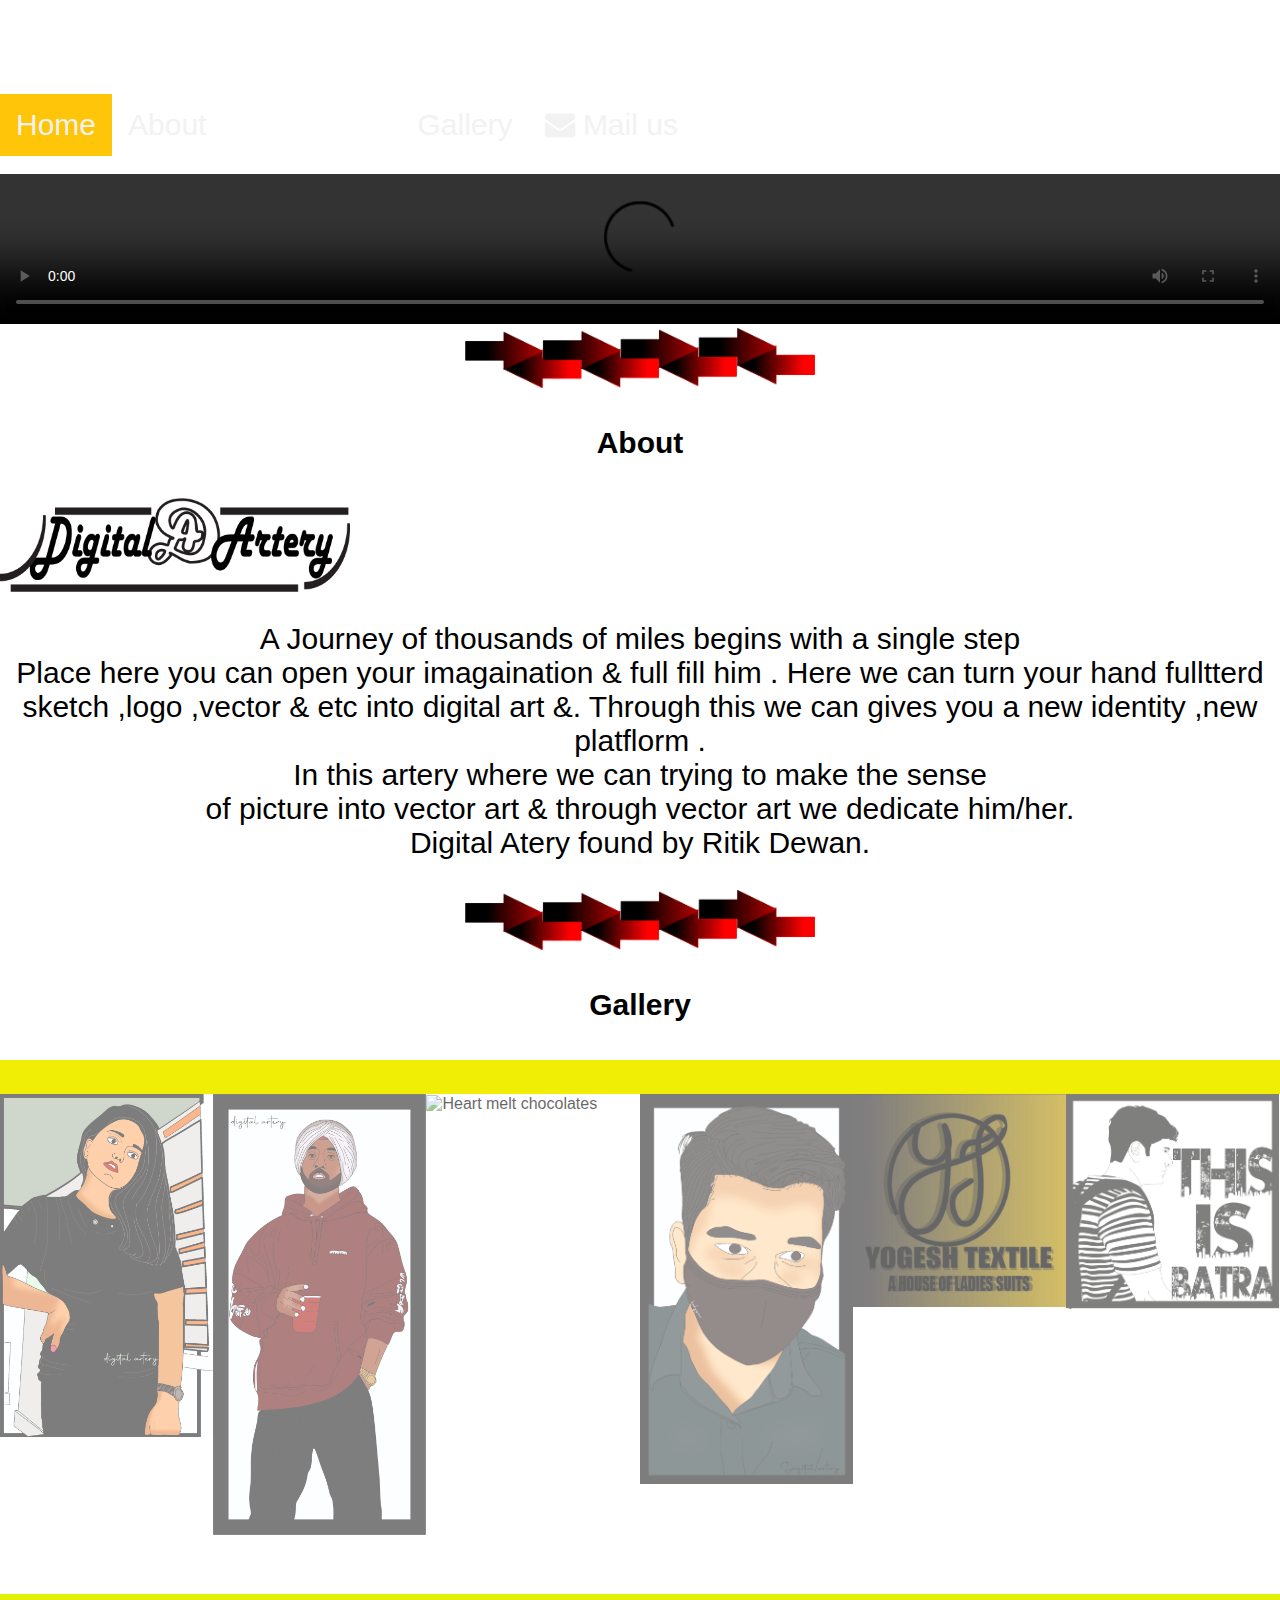
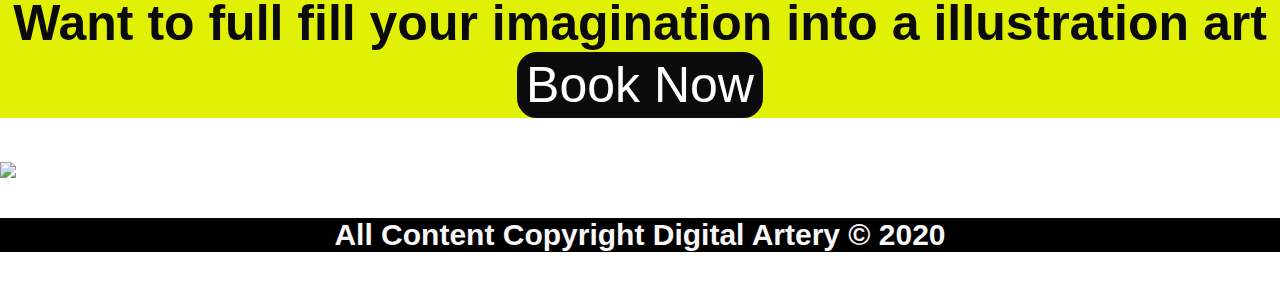
==== index.html @ 8911a897 "Add files via upload" ====
<!DOCTYPE html>
<html lang="en">
<head>
    <meta charset="UTF-8">
    <meta name="viewport" content="width=device-width, initial-scale=1.0"> 
    <title>Digital artery</title>
    <link rel="icon" href="digital_artery.png">
    <link rel="stylesheet" href="index.css">
    <link rel="stylesheet" href="https://cdnjs.cloudflare.com/ajax/libs/font-awesome/4.7.0/css/font-awesome.min.css">
</head>
<script src="index.js"></script>
<body>
  <!-- GetButton.io widget -->
<script type="text/javascript">
  (function () {
      var options = {
          call: "+919015047963", // Call phone number
          call_to_action: "call us", // Call to action
          position: "left", // Position may be 'right' or 'left'
      };
      var proto = document.location.protocol, host = "getbutton.io", url = proto + "//static." + host;
      var s = document.createElement('script'); s.type = 'text/javascript'; s.async = true; s.src = url + '/widget-send-button/js/init.js';
      s.onload = function () { WhWidgetSendButton.init(host, proto, options); };
      var x = document.getElementsByTagName('script')[0]; x.parentNode.insertBefore(s, x);
  })();
</script>
<!-- /GetButton.io widget -->
<br>
<!-- GetButton.io widget -->
<script type="text/javascript">
  (function () {
      var options = {
          whatsapp: "+919015047963", // WhatsApp number
          call_to_action: "Message us", // Call to action
          position: "right", // Position may be 'right' or 'left'
      };
      var proto = document.location.protocol, host = "getbutton.io", url = proto + "//static." + host;
      var s = document.createElement('script'); s.type = 'text/javascript'; s.async = true; s.src = url + '/widget-send-button/js/init.js';
      s.onload = function () { WhWidgetSendButton.init(host, proto, options); };
      var x = document.getElementsByTagName('script')[0]; x.parentNode.insertBefore(s, x);
  })();
</script>
<!-- /GetButton.io widget -->
   <div class="w3-container" style="background-image: url('https://www.pixelstalk.net/wp-content/uploads/2016/10/Desktop-HD-Black-Leather-Pictures.jpg');">
    <img src="digital.png" class="responsive " width="200px" height="200px" >
   </div>
   <div class="topnav" id="myTopnav">
    <a href="index.html" class="active">Home</a>
    <a href="#about">About</a>
    <div class="dropdown">
      <button class="dropbtn">Category 
        <i class="fa fa-caret-down"></i>
      </button>
      <div class="dropdown-content">
        <a href="vector art.html">Vector Art</a>
        <a href="game.html">Gaming Vector</a>
        <a href="logo.html">Logo & Banner Design</a>
      </div>
    </div> 
    <a href="#Gallery">Gallery</a>
    <a href="javascript:void(0);" style="font-size:15px;" class="icon" onclick="myFunction()">&#9776;</a>
    <a href="mailto:artistvector162@gmail.com"><i class="fa fa-envelope"></i>&nbsp;Mail us</a>
  </div>
  <br>
  <video controls autoplay>
    <source src="video.mp4" type="video/mp4">
  </video>
<br>
<center>
    <img src="arrow.png" class="resposnive2" width="350px" >
</center>
    <br>
    <h1 id="about">About</h1>
    <br>
    <img src="offical logo.png" class="resposnive3" width="350px" >
    <p>A Journey of thousands of miles begins with a single step
        <br> Place here you can open your imagaination & full fill him .
        Here we can turn your hand fulltterd sketch ,logo ,vector & etc into digital art &.
        Through this we can gives you a new identity ,new platflorm .
        <br>
      In this artery where we can trying to make the sense
        <br> of picture into vector art & through
        vector art
        we dedicate him/her.
        <br> Digital Atery found by Ritik Dewan.</p>
        <center>
            <img src="arrow.png" class="resposnive2" width="350px" >
        </center>
        <br>
    <h1 id="Gallery">Gallery</h1>
    <br>
    
<div class="container">
    <div class="mySlides">
      <div class="numbertext">1 / 6</div>
      <img src="client 1.3.jpg" style="width:100%">
    </div>
  
    <div class="mySlides">
      <div class="numbertext">2 / 6</div>
      <img src="diljit paaji.jpg" style="width:100%">
    </div>
  
    <div class="mySlides">
      <div class="numbertext">3 / 6</div>
      <img src="main logo chocolates.jpg" style="width:100%">
    </div>
      
    <div class="mySlides">
      <div class="numbertext">4 / 6</div>
      <img src="dewan.jpg" style="width:100%">
    </div>
  
    <div class="mySlides">
      <div class="numbertext">5 / 6</div>
      <img src="yogesh textile.jpeg" style="width:100%">
    </div>
      
    <div class="mySlides">
      <div class="numbertext">6 / 6</div>
      <img src="NITINS GIFT.png" style="width:100%">
    </div>
      
    <a class="prev" onclick="plusSlides(-1)">❮</a>
    <a class="next" onclick="plusSlides(1)">❯</a>
  
    <div class="caption-container">
      <p id="caption"></p>
    </div>
  
    <div class="row">
      <div class="column">
        <img class="demo cursor" src="client 1.3.jpg" style="width:100%" onclick="currentSlide(1)" alt="Ujjwal Giri">
      </div>
      <div class="column">
        <img class="demo cursor" src="diljit paaji.jpg" style="width:100%" onclick="currentSlide(2)" alt="Diljit Dosanjh">
      </div>
      <div class="column">
        <img class="demo cursor" src="main logo chocolates.jpg" style="width:100%" onclick="currentSlide(3)" alt="Heart melt chocolates">
      </div>
      <div class="column">
        <img class="demo cursor" src="dewan.jpg" style="width:100%" onclick="currentSlide(4)" alt="ਰੀਤਿਕ ਦੀਵਾਨ">
      </div>
      <div class="column">
        <img class="demo cursor" src="yogesh textile.jpeg" style="width:100%" onclick="currentSlide(5)" alt="Lakshay Jonwal">
      </div>    
      <div class="column">
        <img class="demo cursor" src="NITINS GIFT.png" style="width:100%" onclick="currentSlide(6)" alt="This is Batra">
      </div>
    </div>
    <br>
  <div class="w3-container" style="background-color: rgb(225, 241, 6);">
       <h2>
           Want to full fill your   imagination  into a illustration art 
            <a href="mailto:artistvector162@gmail.com"> <input type="submit" value="Book Now"></a> 
</div>
  <a href="https://www.instagram.com/digital_artery/" class="buzz-out-on-hover">
    <img  class="responsive2"src="website banner (digital artery).jpg" height="390px"></a>
<div class="w3-container"  style="background-color: black;">
    <h4>All Content Copyright Digital Artery © 2020</h4>
</div>
</body>
</html>
---- index.css ----
.responsive {
    width: 50;
    height: auto;
}
video{
  width: 100%;
  height: auto;
}
 input{
    float:center;
    border-radius: 20px;
    font-size: 50px;
    font-family:Arial, Helvetica, sans-serif;
    background-color: rgb(12, 11, 11);
    border: 3px solid rgb(14, 13, 13);
    color: white;
    border-end-end-radius: 20px;
}
input:hover{
    background-color: rgb(255, 72, 0);
    color: white;
    border: 3px solid rgb(251, 255, 0);
 }
.responsive1 {
    width: 100%;
    height: auto;
}
.responsive2 {
    width: 100%;
    height: auto;
}
.responsive3 {
    width: 100%;
    height: auto;
}

body {margin:0;font-family:Arial}

.topnav {
  overflow: hidden;
  background-image: url('https://www.pixelstalk.net/wp-content/uploads/2016/10/Desktop-HD-Black-Leather-Pictures.jpg');
}

.topnav a {
  float: left;
  display: block;
  color: #f2f2f2;
  text-align: center;
  padding: 14px 16px;
  text-decoration: none;
  font-size: 30px;
  font-family: 'Gill Sans', 'Gill Sans MT', Calibri, 'Trebuchet MS', sans-serif;
}
.topnav .icon {
  display: none;
}

.dropdown {
  float: left;
  overflow: hidden;
}

.dropdown .dropbtn {
  font-size: 30px;    
  border: none;
  outline: none;
  color: white;
  padding: 14px 16px;
  background-color: inherit;
  margin: 0;
  font-family: 'Gill Sans', 'Gill Sans MT', Calibri, 'Trebuchet MS', sans-serif;
}

.dropdown-content {
  display: none;
  position: absolute;
  background-color: #f9f9f9;
  min-width: 160px;
  box-shadow: 0px 8px 16px 0px rgba(0,0,0,0.2);
  z-index: 1;
}
.active{
    background-color:rgb(255,197,8) ;
    color: white;
}
.dropdown-content a {
  float: none;
  color: black;
  padding: 12px 16px;
  text-decoration: none;
  display: block;
  text-align: left;
}

.topnav a:hover, .dropdown:hover .dropbtn {
  background-color: rgb(255, 197, 8);
  color: white;
}

.dropdown-content a:hover {
  background-color: #ddd;
  color: black;
}

.dropdown:hover .dropdown-content {
  display: block;
}

@media screen and (max-width: 600px) {
  .topnav a:not(:first-child), .dropdown .dropbtn {
    display: none;
  }
  .topnav a.icon {
    float: right;
    display: block;
  }
}

@media screen and (max-width: 600px) {
  .topnav.responsive {position: relative;}
  .topnav.responsive .icon {
    position: absolute;
    right: 0;
    top: 0;
  }
  .topnav.responsive a {
    float: none;
    display: block;
    text-align: left;
  }
  .topnav.responsive .dropdown {float: none;}
  .topnav.responsive .dropdown-content {position: relative;}
  .topnav.responsive .dropdown .dropbtn {
    display: block;
    width: 50%;
    text-align: left;
  }
}
h1{
    color: black;
    text-align: center;
    font-size: 30px;
    font-family: 'Gill Sans', 'Gill Sans MT', Calibri, 'Trebuchet MS', sans-serif;
}
h2{
    color: rgb(10, 10, 10);
    text-align: center;
    font-size: 50px;
    font-family: 'Gill Sans', 'Gill Sans MT', Calibri, 'Trebuchet MS', sans-serif;
}
h3{
    color: rgb(10, 10, 10);
    text-align: right;
    font-size: 20px;
    font-family: 'Gill Sans', 'Gill Sans MT', Calibri, 'Trebuchet MS', sans-serif;
}
h4{
    color: rgb(248, 246, 246);
    text-align: center;
    font-size: 30px;
    font-family: 'Gill Sans', 'Gill Sans MT', Calibri, 'Trebuchet MS', sans-serif;
}
h5{
  color: black;
  font-size: 50px;
  text-align: center;
}

p{
    color: black;
    text-align: center;
    font-size: 30px;
    font-family: 'Gill Sans', 'Gill Sans MT', Calibri, 'Trebuchet MS', sans-serif;
}


body {
    font-family: Arial;
    margin: 0;
  }
  
  * {
    box-sizing: border-box;
  }
  
  img {
    vertical-align: middle;
  }
  
  /* Position the image container (needed to position the left and right arrows) */
  .container {
    position: relative;
  }
  
  /* Hide the images by default */
  .mySlides {
    display: none;
  }
  
  /* Add a pointer when hovering over the thumbnail images */
  .cursor {
    cursor: pointer;
  }
  
  /* Next & previous buttons */
  .prev,
  .next {
    cursor: pointer;
    position: absolute;
    top: 40%;
    width: auto;
    padding: 16px;
    margin-top: -50px;
    color: white;
    font-weight: bold;
    font-size: 20px;
    border-radius: 0 3px 3px 0;
    user-select: none;
    -webkit-user-select: none;
  }
  
  /* Position the "next button" to the right */
  .next {
    right: 0;
    border-radius: 3px 0 0 3px;
  }
  
  /* On hover, add a black background color with a little bit see-through */
  .prev:hover,
  .next:hover {
    background-color: rgba(0, 0, 0, 0.8);
  }
  
  /* Number text (1/3 etc) */
  .numbertext {
    color: #f2f2f2;
    font-size: 12px;
    padding: 8px 12px;
    position: absolute;
    top: 0;
  }
  
  /* Container for image text */
  .caption-container {
    text-align: center;
    background-color: rgb(241, 238, 6);
    padding: 2px 16px;
    color: rgb(247, 242, 242);
  }
  
  .row:after {
    content: "";
    display: table;
    clear: both;
  }
  
  /* Six columns side by side */
  .column {
    float: left;
    width: 16.66%;
  }
  
  /* Add a transparency effect for thumnbail images */
  .demo {
    opacity: 0.6;
  }
  
  .active,
  .demo:hover {
    opacity: 1;
  }
  #grad1 {
    height: 200px;
    background-color: red; /* For browsers that do not support gradients */
    background-image: linear-gradient(red, yellow);
  }
  /*====================*/
/* BUZZ OUT
/*====================*/

@-webkit-keyframes buzz-out-on-hover {
  10% {
    -webkit-transform: translateX(3px) rotate(2deg);
    transform: translateX(3px) rotate(2deg);
  }
  20% {
    -webkit-transform: translateX(-3px) rotate(-2deg);
    transform: translateX(-3px) rotate(-2deg);
  }
  30% {
    -webkit-transform: translateX(3px) rotate(2deg);
    transform: translateX(3px) rotate(2deg);
  }
  40% {
    -webkit-transform: translateX(-3px) rotate(-2deg);
    transform: translateX(-3px) rotate(-2deg);
  }
  50% {
    -webkit-transform: translateX(2px) rotate(1deg);
    transform: translateX(2px) rotate(1deg);
  }
  60% {
    -webkit-transform: translateX(-2px) rotate(-1deg);
    transform: translateX(-2px) rotate(-1deg);
  }
  70% {
    -webkit-transform: translateX(2px) rotate(1deg);
    transform: translateX(2px) rotate(1deg);
  }
  80% {
    -webkit-transform: translateX(-2px) rotate(-1deg);
    transform: translateX(-2px) rotate(-1deg);
  }
  90% {
    -webkit-transform: translateX(1px) rotate(0);
    transform: translateX(1px) rotate(0);
  }
  100% {
    -webkit-transform: translateX(-1px) rotate(0);
    transform: translateX(-1px) rotate(0);
  }
}
@keyframes buzz-out-on-hover {
  10% {
    -webkit-transform: translateX(3px) rotate(2deg);
    transform: translateX(3px) rotate(2deg);
  }
  20% {
    -webkit-transform: translateX(-3px) rotate(-2deg);
    transform: translateX(-3px) rotate(-2deg);
  }
  30% {
    -webkit-transform: translateX(3px) rotate(2deg);
    transform: translateX(3px) rotate(2deg);
  }
  40% {
    -webkit-transform: translateX(-3px) rotate(-2deg);
    transform: translateX(-3px) rotate(-2deg);
  }
  50% {
    -webkit-transform: translateX(2px) rotate(1deg);
    transform: translateX(2px) rotate(1deg);
  }
  60% {
    -webkit-transform: translateX(-2px) rotate(-1deg);
    transform: translateX(-2px) rotate(-1deg);
  }
  70% {
    -webkit-transform: translateX(2px) rotate(1deg);
    transform: translateX(2px) rotate(1deg);
  }
  80% {
    -webkit-transform: translateX(-2px) rotate(-1deg);
    transform: translateX(-2px) rotate(-1deg);
  }
  90% {
    -webkit-transform: translateX(1px) rotate(0);
    transform: translateX(1px) rotate(0);
  }
  100% {
    -webkit-transform: translateX(-1px) rotate(0);
    transform: translateX(-1px) rotate(0);
  }
}
.buzz-out-on-hover {
  display: inline-block;
  vertical-align: middle;
  -webkit-transform: perspective(1px) translateZ(0);
  transform: perspective(1px) translateZ(0);
  box-shadow: 0 0 1px rgba(0, 0, 0, 0);
}
.buzz-out-on-hover:hover, .buzz-out-on-hover:focus, .buzz-out-on-hover:active {
  -webkit-animation-name: buzz-out-on-hover;
  animation-name: buzz-out-on-hover;
  -webkit-animation-duration: 0.75s;
  animation-duration: 0.75s;
  -webkit-animation-timing-function: linear;
  animation-timing-function: linear;
  -webkit-animation-iteration-count: 1;
  animation-iteration-count: 1;
}
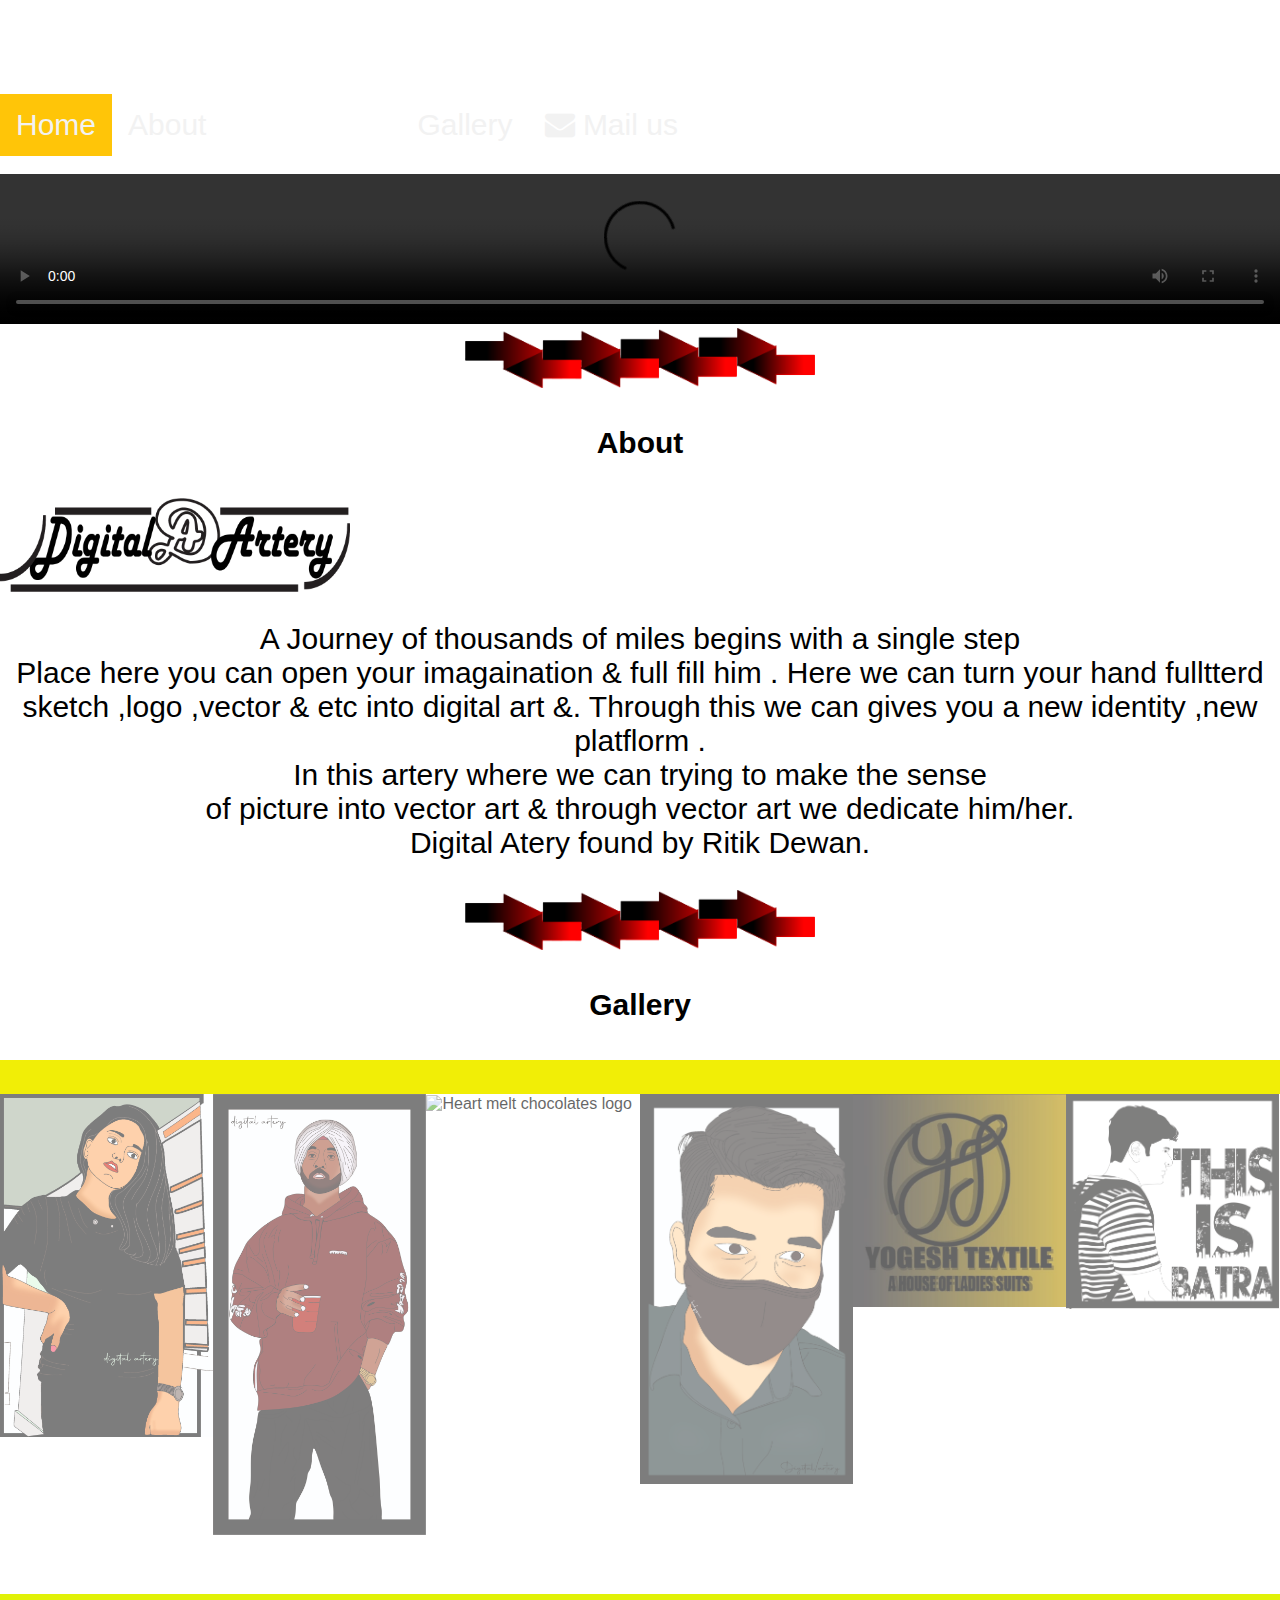
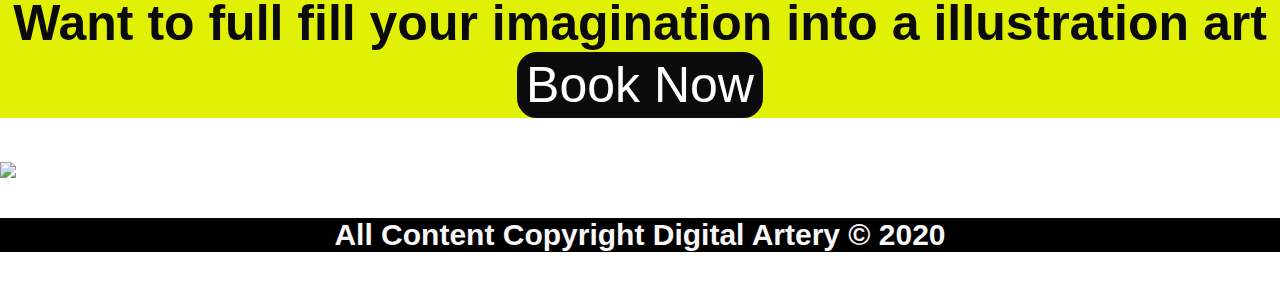
==== commit 5794cb1f: "Update index.html" ====
--- a/index.html
+++ b/index.html
@@ -136,13 +136,13 @@
         <img class="demo cursor" src="diljit paaji.jpg" style="width:100%" onclick="currentSlide(2)" alt="Diljit Dosanjh">
       </div>
       <div class="column">
-        <img class="demo cursor" src="main logo chocolates.jpg" style="width:100%" onclick="currentSlide(3)" alt="Heart melt chocolates">
+        <img class="demo cursor" src="main logo chocolates.jpg" style="width:100%" onclick="currentSlide(3)" alt="Heart melt chocolates logo">
       </div>
       <div class="column">
         <img class="demo cursor" src="dewan.jpg" style="width:100%" onclick="currentSlide(4)" alt="ਰੀਤਿਕ ਦੀਵਾਨ">
       </div>
       <div class="column">
-        <img class="demo cursor" src="yogesh textile.jpeg" style="width:100%" onclick="currentSlide(5)" alt="Lakshay Jonwal">
+        <img class="demo cursor" src="yogesh textile.jpeg" style="width:100%" onclick="currentSlide(5)" alt="Yogesh Textile logo">
       </div>    
       <div class="column">
         <img class="demo cursor" src="NITINS GIFT.png" style="width:100%" onclick="currentSlide(6)" alt="This is Batra">
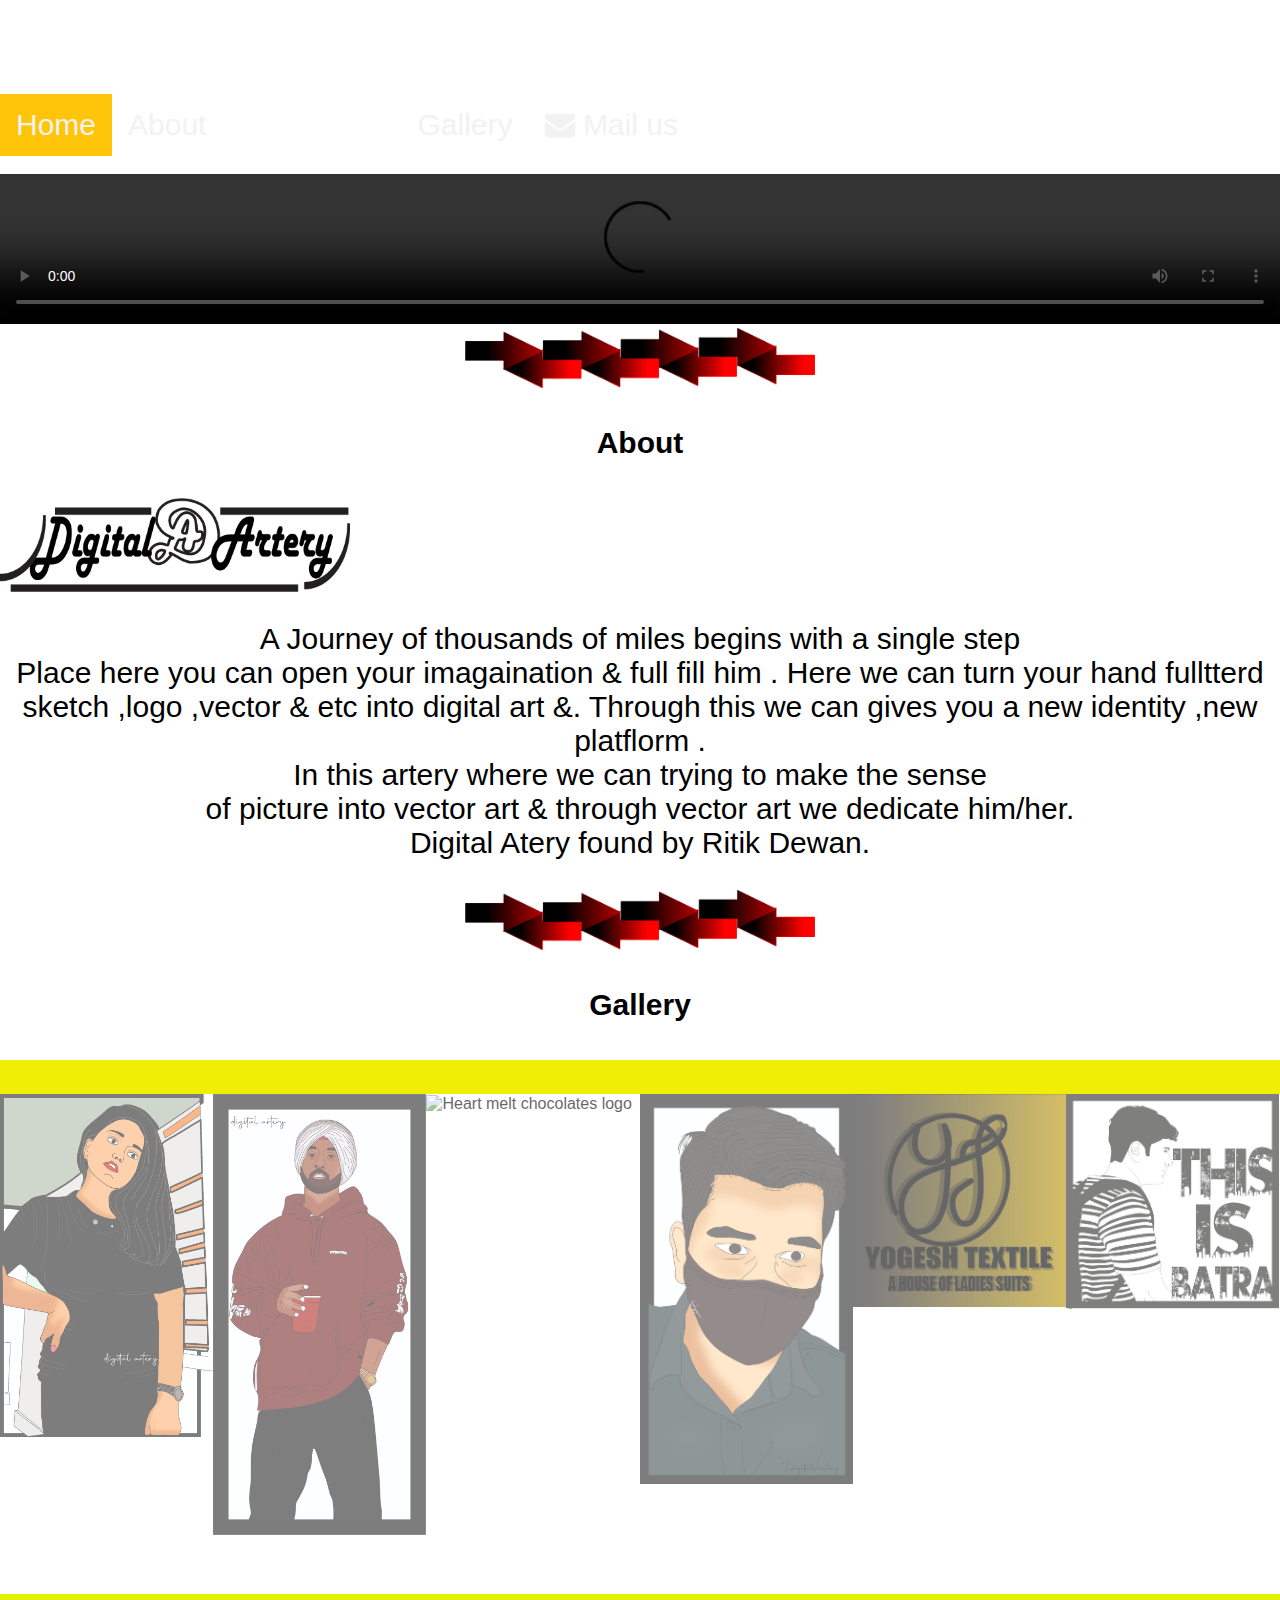
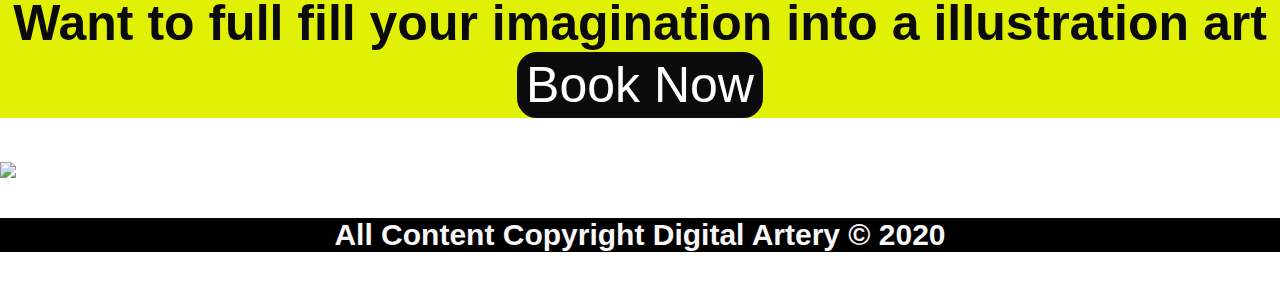
==== commit 12bc68b2: "Add files via upload" ====
--- a/index.html
+++ b/index.html
@@ -142,7 +142,7 @@
         <img class="demo cursor" src="dewan.jpg" style="width:100%" onclick="currentSlide(4)" alt="ਰੀਤਿਕ ਦੀਵਾਨ">
       </div>
       <div class="column">
-        <img class="demo cursor" src="yogesh textile.jpeg" style="width:100%" onclick="currentSlide(5)" alt="Yogesh Textile logo">
+        <img class="demo cursor" src="yogesh textile.jpeg" style="width:100%" onclick="currentSlide(5)" alt="yogesh textile logo ">
       </div>    
       <div class="column">
         <img class="demo cursor" src="NITINS GIFT.png" style="width:100%" onclick="currentSlide(6)" alt="This is Batra">
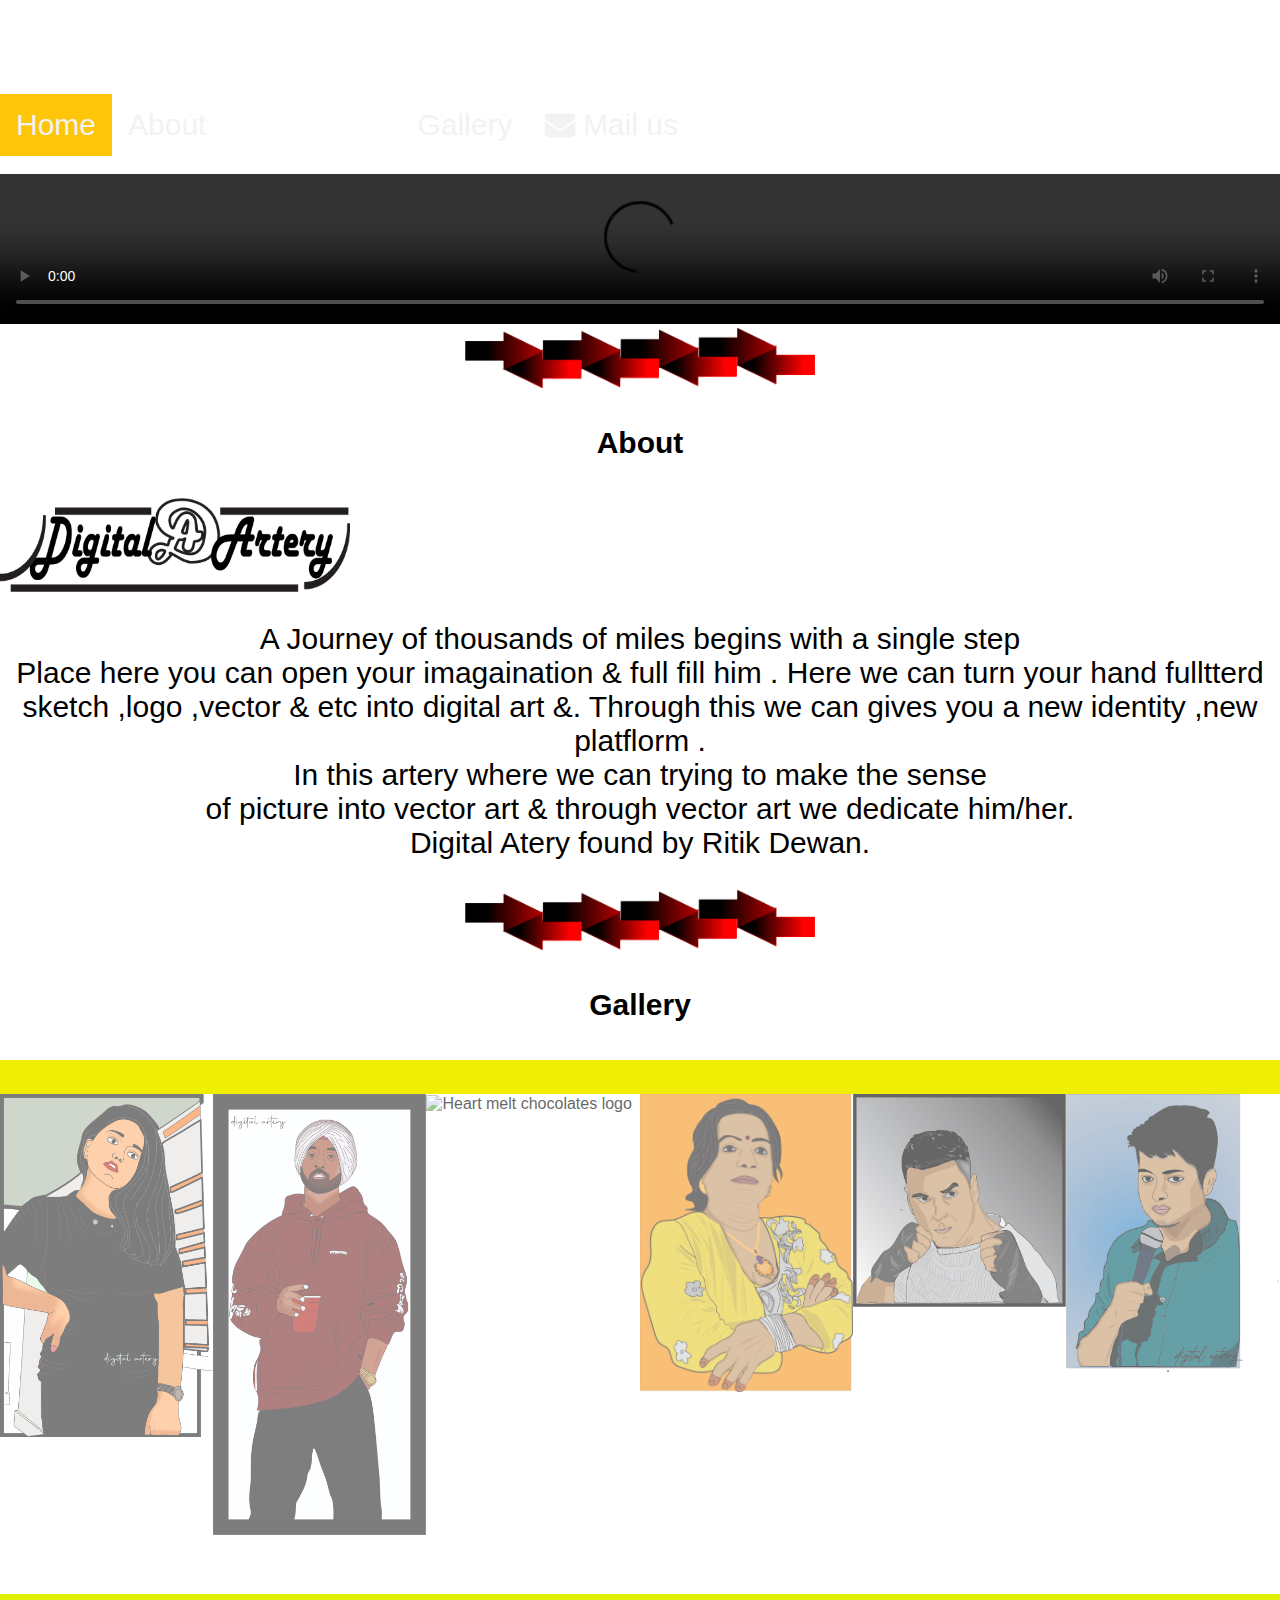
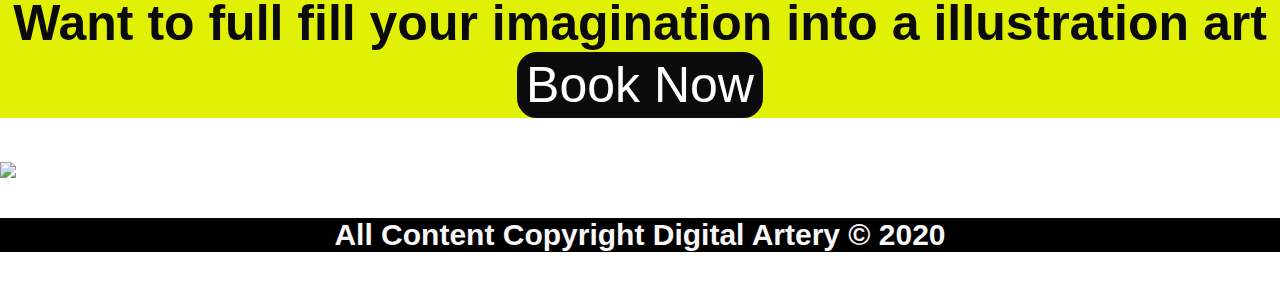
==== commit 174b70d5: "Add files via upload" ====
--- a/index.html
+++ b/index.html
@@ -108,17 +108,17 @@
       
     <div class="mySlides">
       <div class="numbertext">4 / 6</div>
-      <img src="dewan.jpg" style="width:100%">
+      <img src="mumma.jpeg" style="width:100%">
     </div>
   
     <div class="mySlides">
       <div class="numbertext">5 / 6</div>
-      <img src="yogesh textile.jpeg" style="width:100%">
+      <img src="akshay paaji-8.png" style="width:100%">
     </div>
       
     <div class="mySlides">
       <div class="numbertext">6 / 6</div>
-      <img src="NITINS GIFT.png" style="width:100%">
+      <img src="theskygupta-8.png" style="width:100%">
     </div>
       
     <a class="prev" onclick="plusSlides(-1)">❮</a>
@@ -139,13 +139,13 @@
         <img class="demo cursor" src="main logo chocolates.jpg" style="width:100%" onclick="currentSlide(3)" alt="Heart melt chocolates logo">
       </div>
       <div class="column">
-        <img class="demo cursor" src="dewan.jpg" style="width:100%" onclick="currentSlide(4)" alt="ਰੀਤਿਕ ਦੀਵਾਨ">
+        <img class="demo cursor" src="mumma.jpeg" style="width:100%" onclick="currentSlide(4)" alt="Mamta">
       </div>
       <div class="column">
-        <img class="demo cursor" src="yogesh textile.jpeg" style="width:100%" onclick="currentSlide(5)" alt="yogesh textile logo ">
+        <img class="demo cursor" src="akshay paaji-8.png" style="width:100%" onclick="currentSlide(5)" alt="Akshay Kumar ">
       </div>    
       <div class="column">
-        <img class="demo cursor" src="NITINS GIFT.png" style="width:100%" onclick="currentSlide(6)" alt="This is Batra">
+        <img class="demo cursor" src="theskygupta-8.png" style="width:100%" onclick="currentSlide(6)" alt="theskygupta">
       </div>
     </div>
     <br>
@@ -157,7 +157,7 @@
   <a href="https://www.instagram.com/digital_artery/" class="buzz-out-on-hover">
     <img  class="responsive2"src="website banner (digital artery).jpg" height="390px"></a>
 <div class="w3-container"  style="background-color: black;">
-    <h4>All Content Copyright Digital Artery © 2020</h4>
+  <h4>All Content Copyright Digital Artery © 2020</h4>
 </div>
 </body>
 </html>
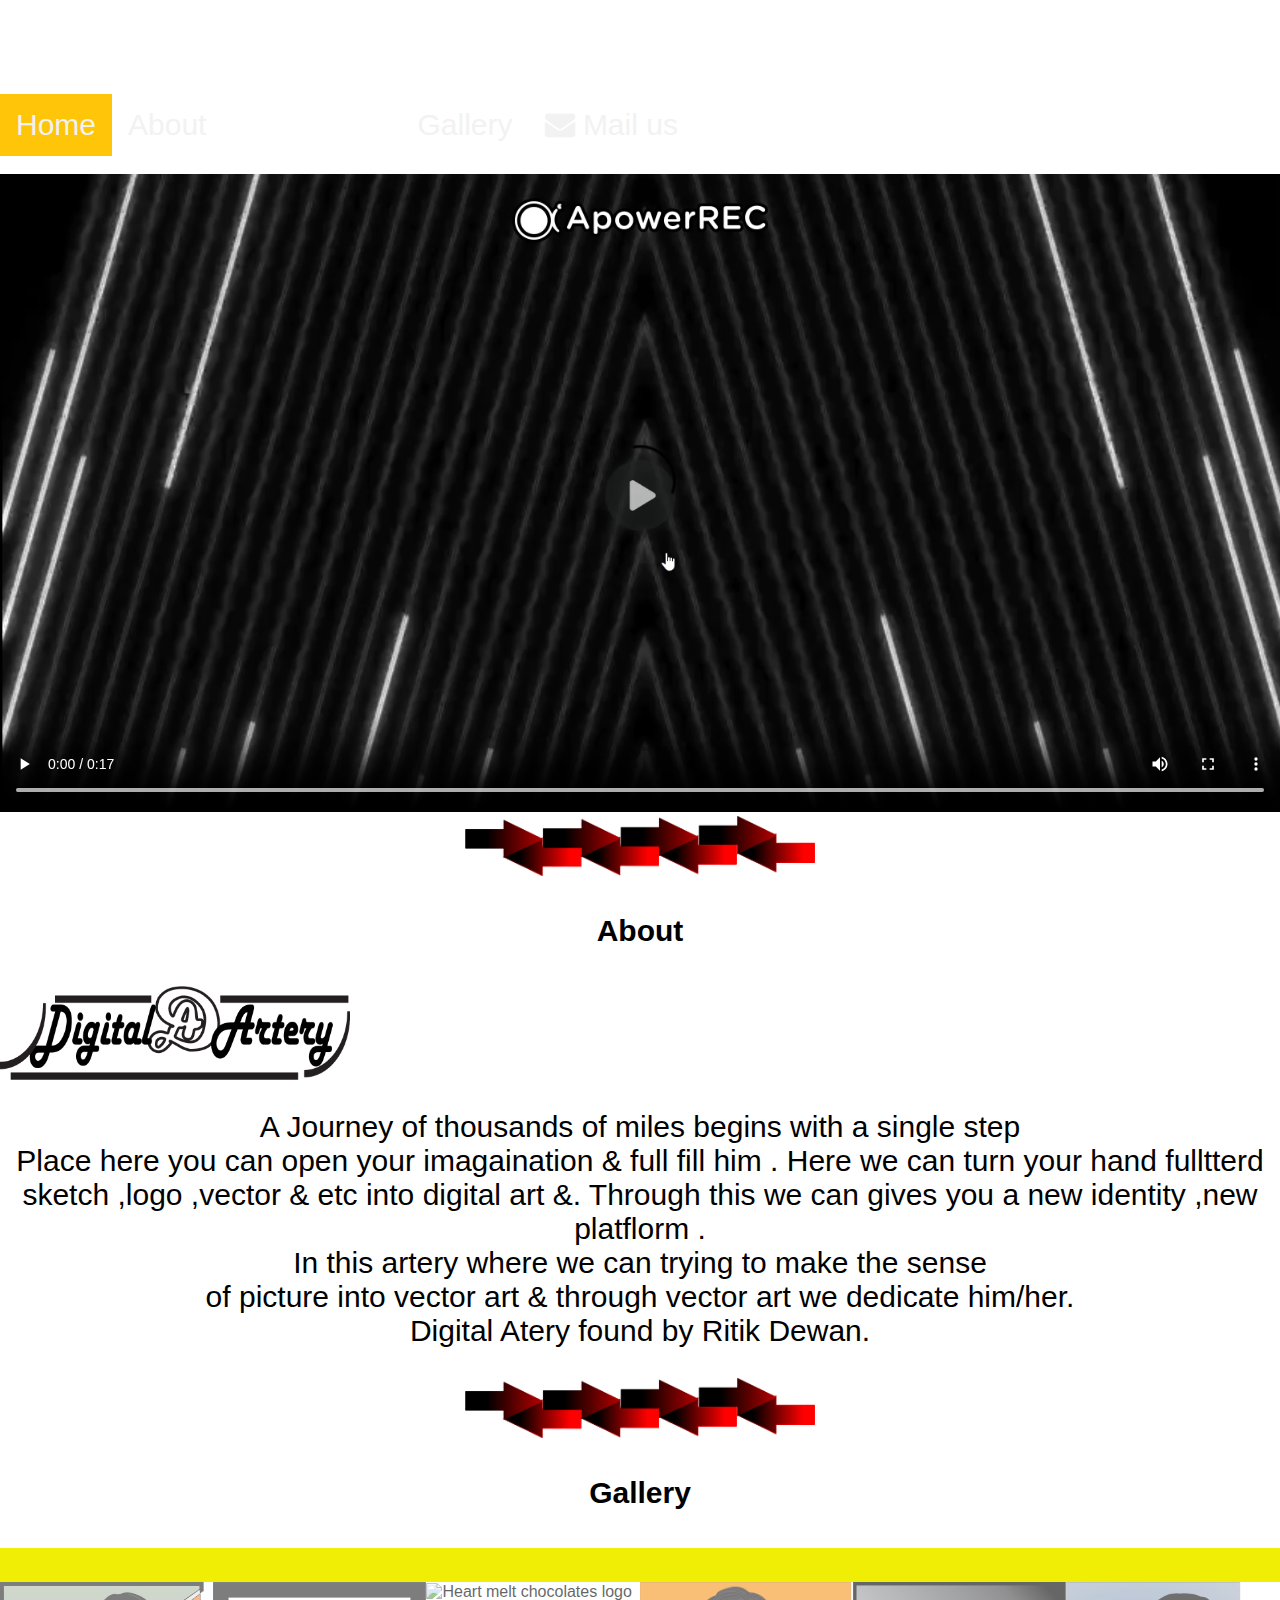
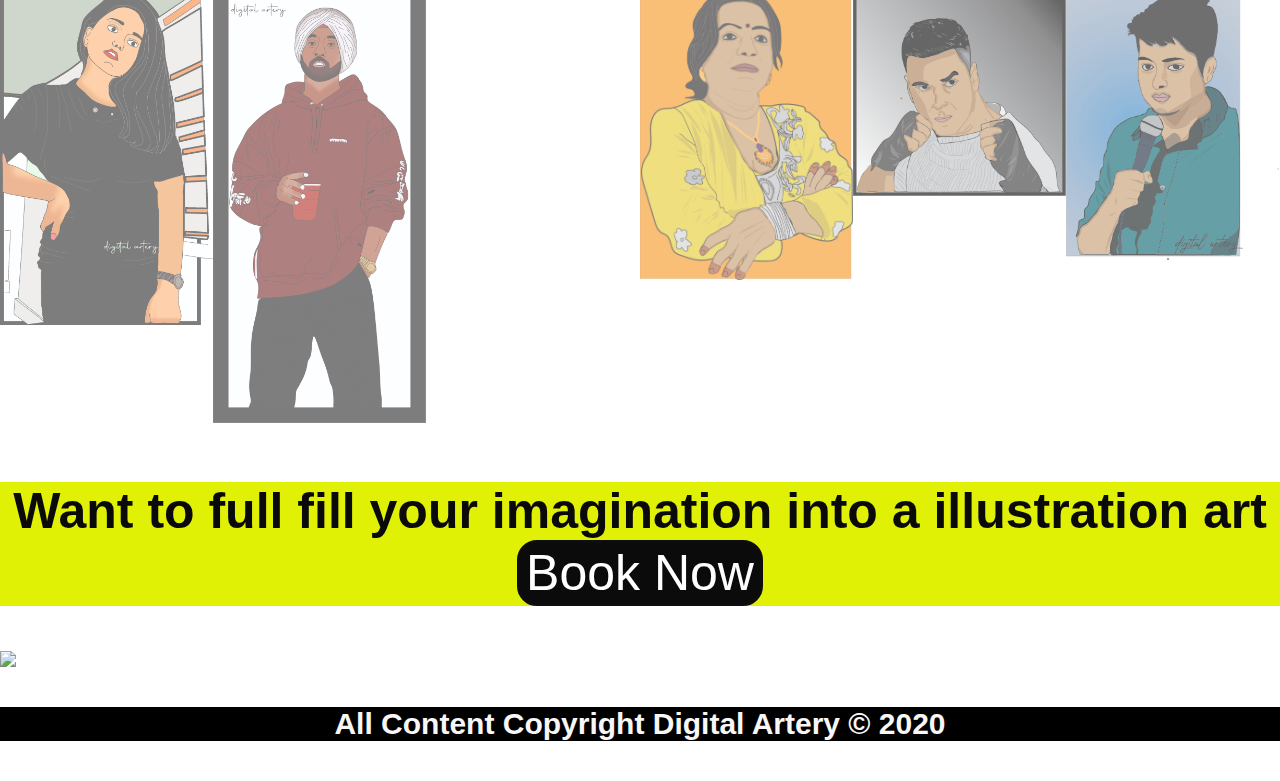
==== commit 63f0e363: "Add files via upload" ====
--- a/index.html
+++ b/index.html
@@ -63,7 +63,7 @@
   </div>
   <br>
   <video controls autoplay>
-    <source src="video.mp4" type="video/mp4">
+    <source src="digital artery animated.mp4" type="video/mp4">
   </video>
 <br>
 <center>
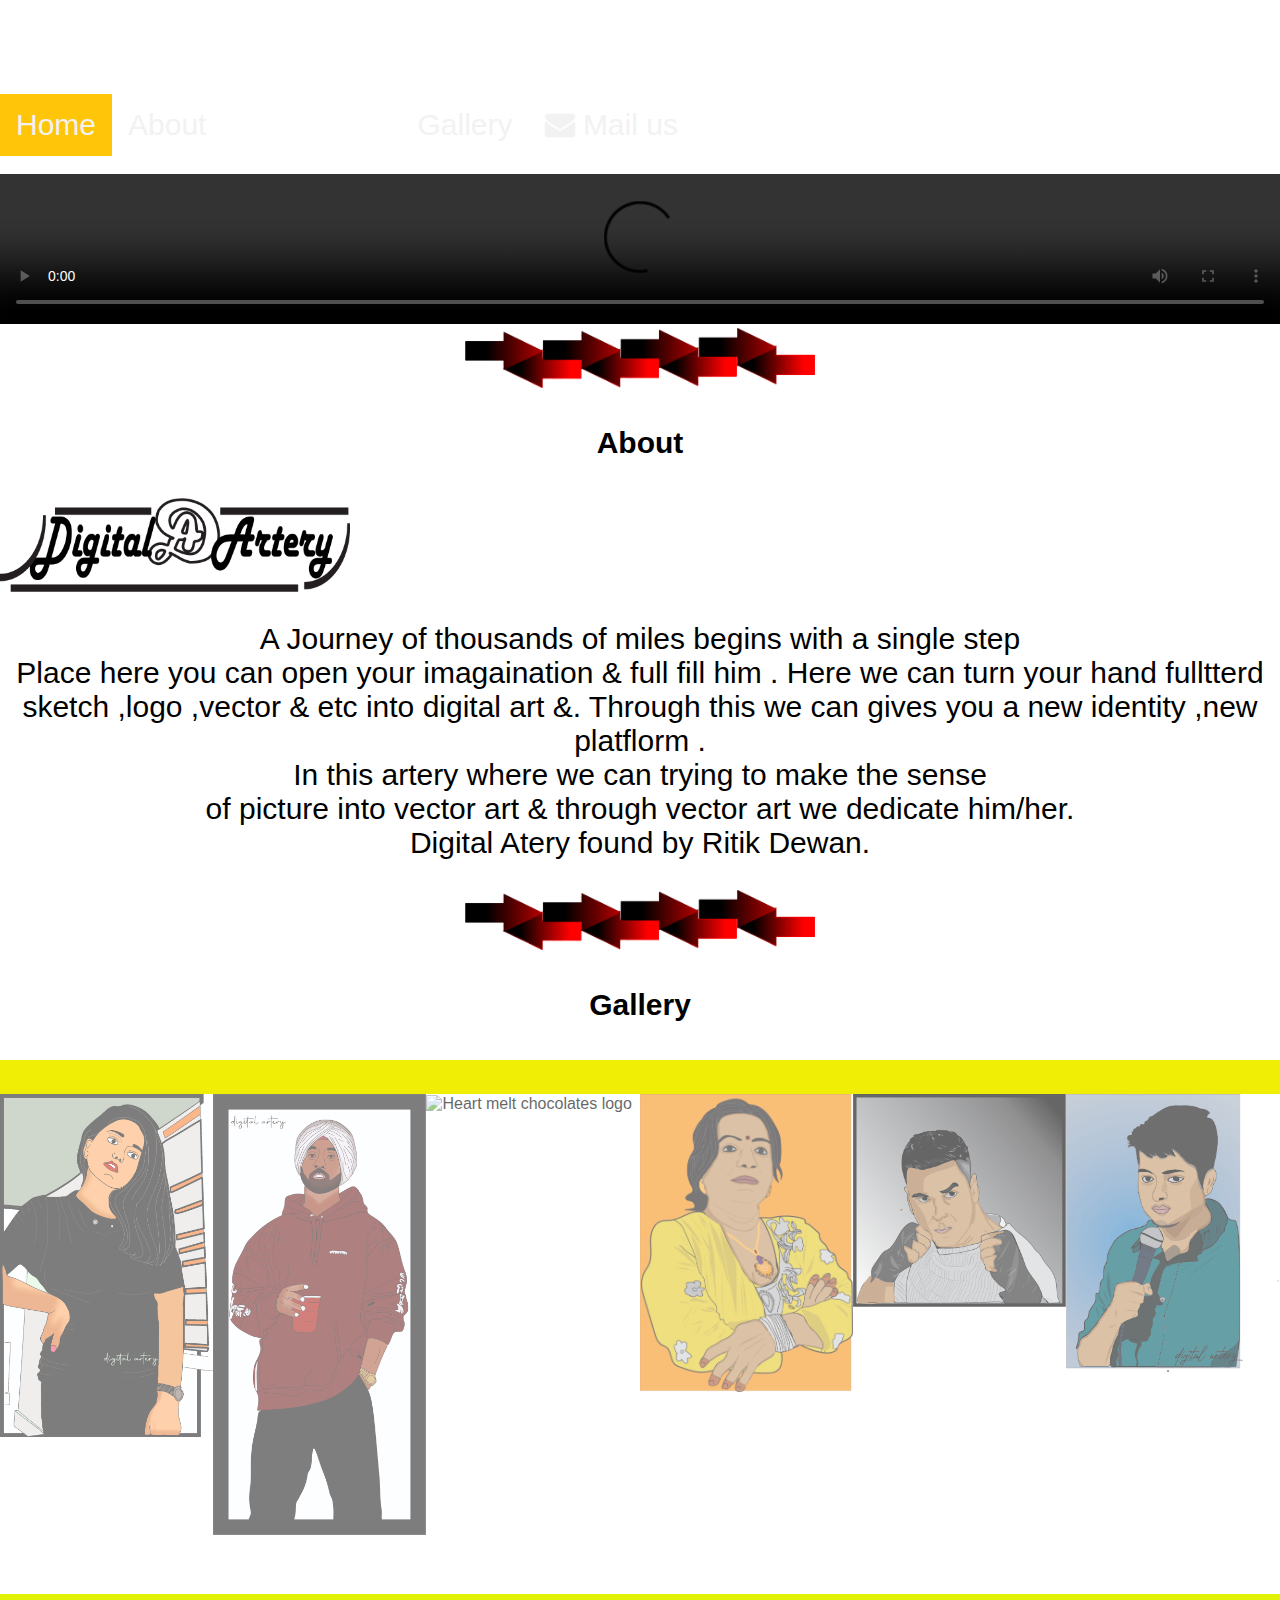
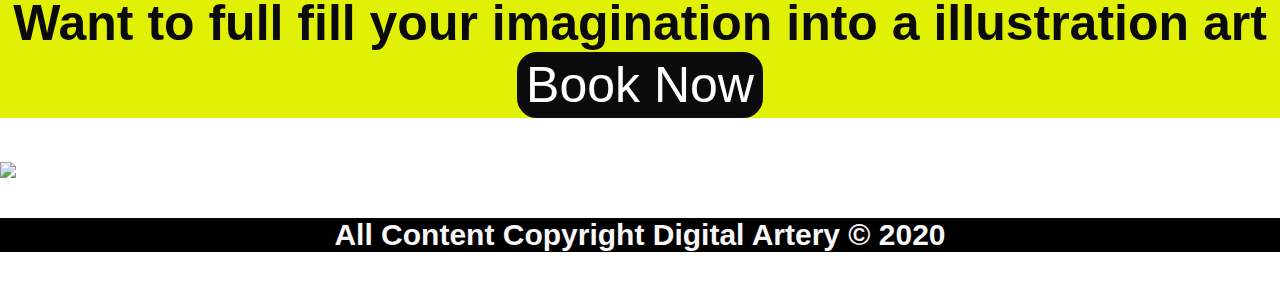
==== commit f4506e88: "Add files via upload" ====
--- a/index.html
+++ b/index.html
@@ -63,7 +63,7 @@
   </div>
   <br>
   <video controls autoplay>
-    <source src="digital artery animated.mp4" type="video/mp4">
+    <source src="video.mp4" type="video/mp4">
   </video>
 <br>
 <center>
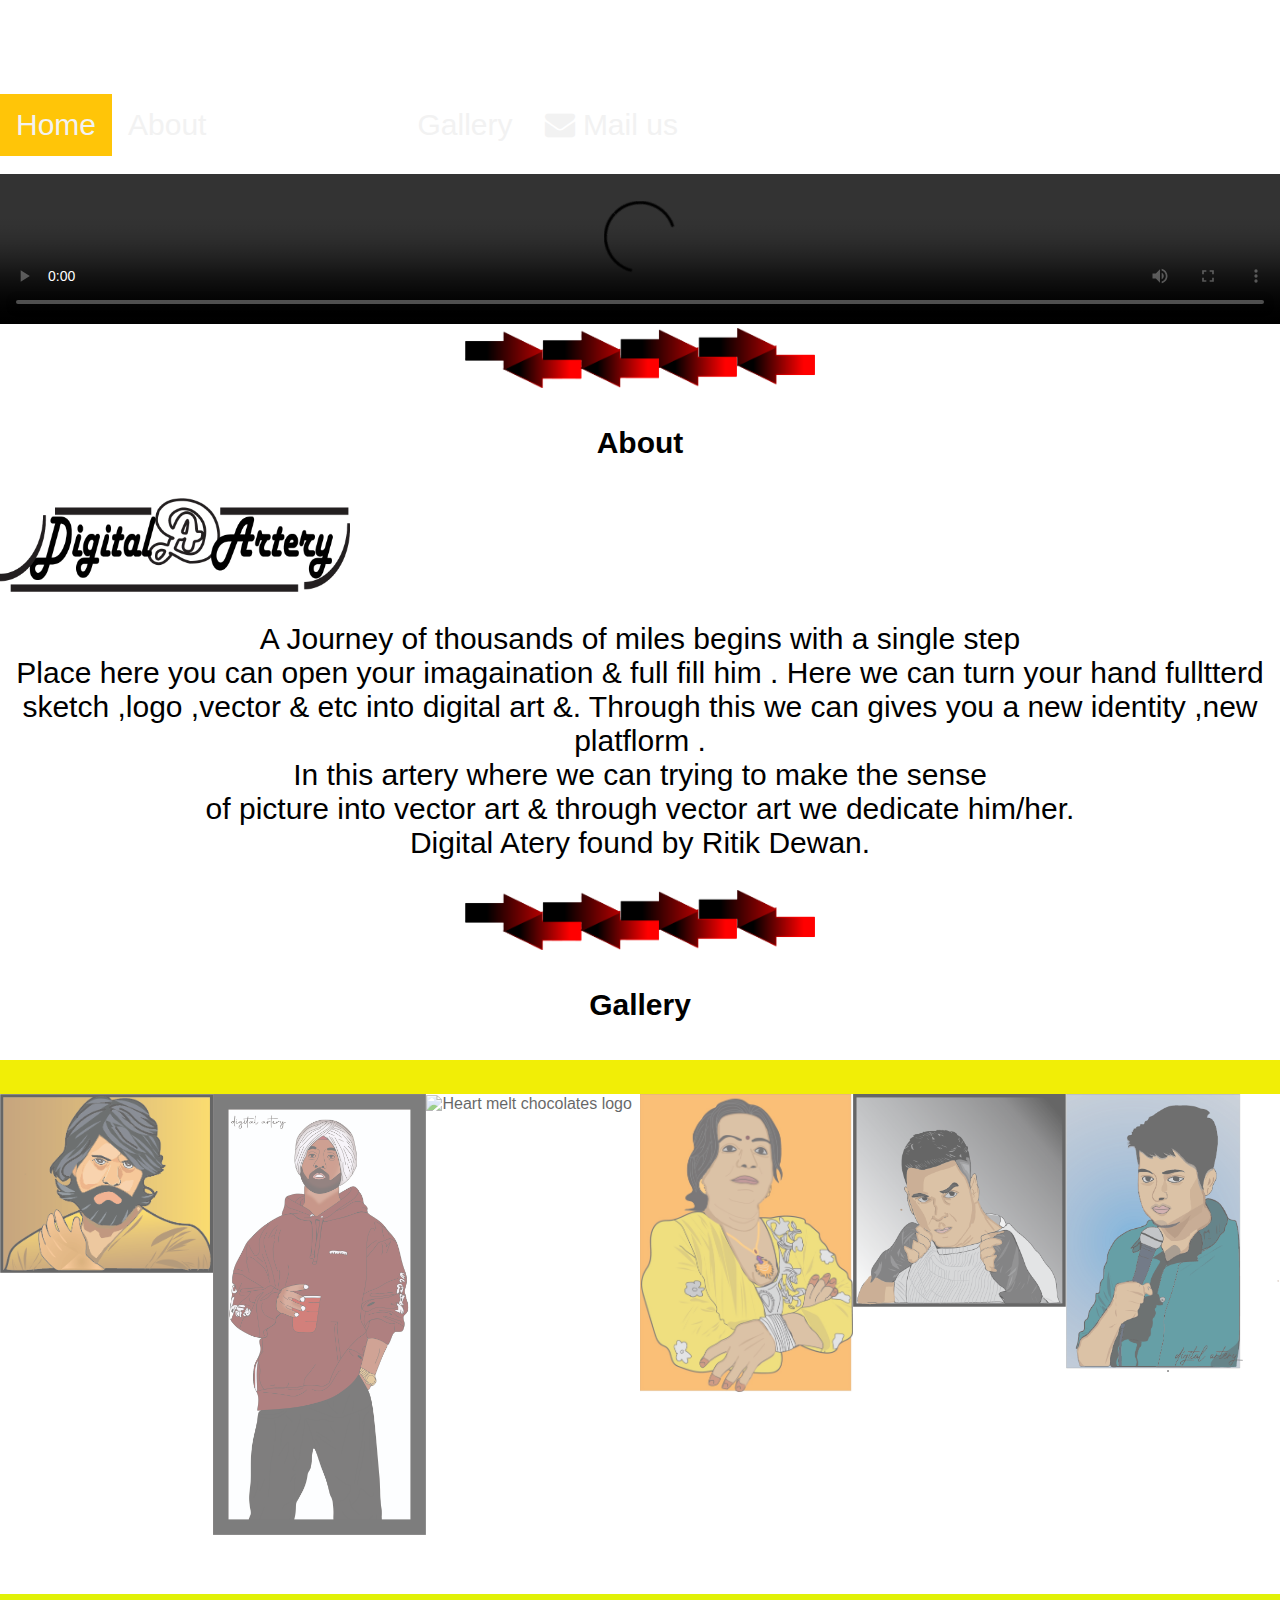
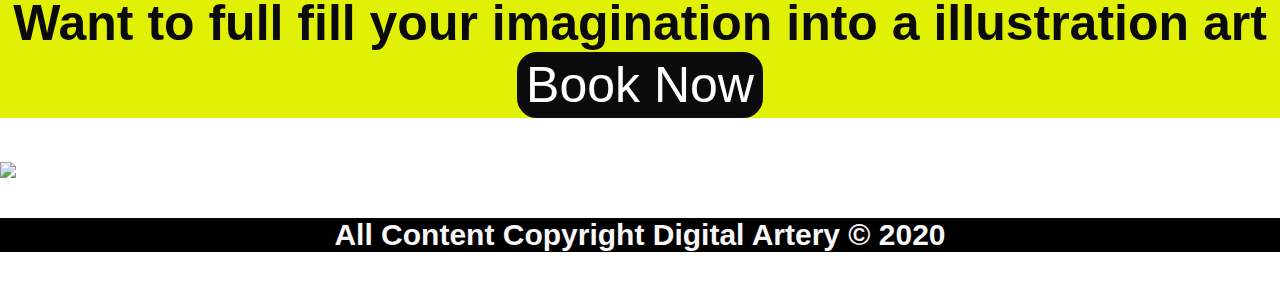
==== commit 48336786: "Add files via upload" ====
--- a/index.html
+++ b/index.html
@@ -93,7 +93,7 @@
 <div class="container">
     <div class="mySlides">
       <div class="numbertext">1 / 6</div>
-      <img src="client 1.3.jpg" style="width:100%">
+      <img src="yash-8.png" style="width:100%">
     </div>
   
     <div class="mySlides">
@@ -130,7 +130,7 @@
   
     <div class="row">
       <div class="column">
-        <img class="demo cursor" src="client 1.3.jpg" style="width:100%" onclick="currentSlide(1)" alt="Ujjwal Giri">
+        <img class="demo cursor" src="yash-8.png" style="width:100%" onclick="currentSlide(1)" alt="Yash">
       </div>
       <div class="column">
         <img class="demo cursor" src="diljit paaji.jpg" style="width:100%" onclick="currentSlide(2)" alt="Diljit Dosanjh">
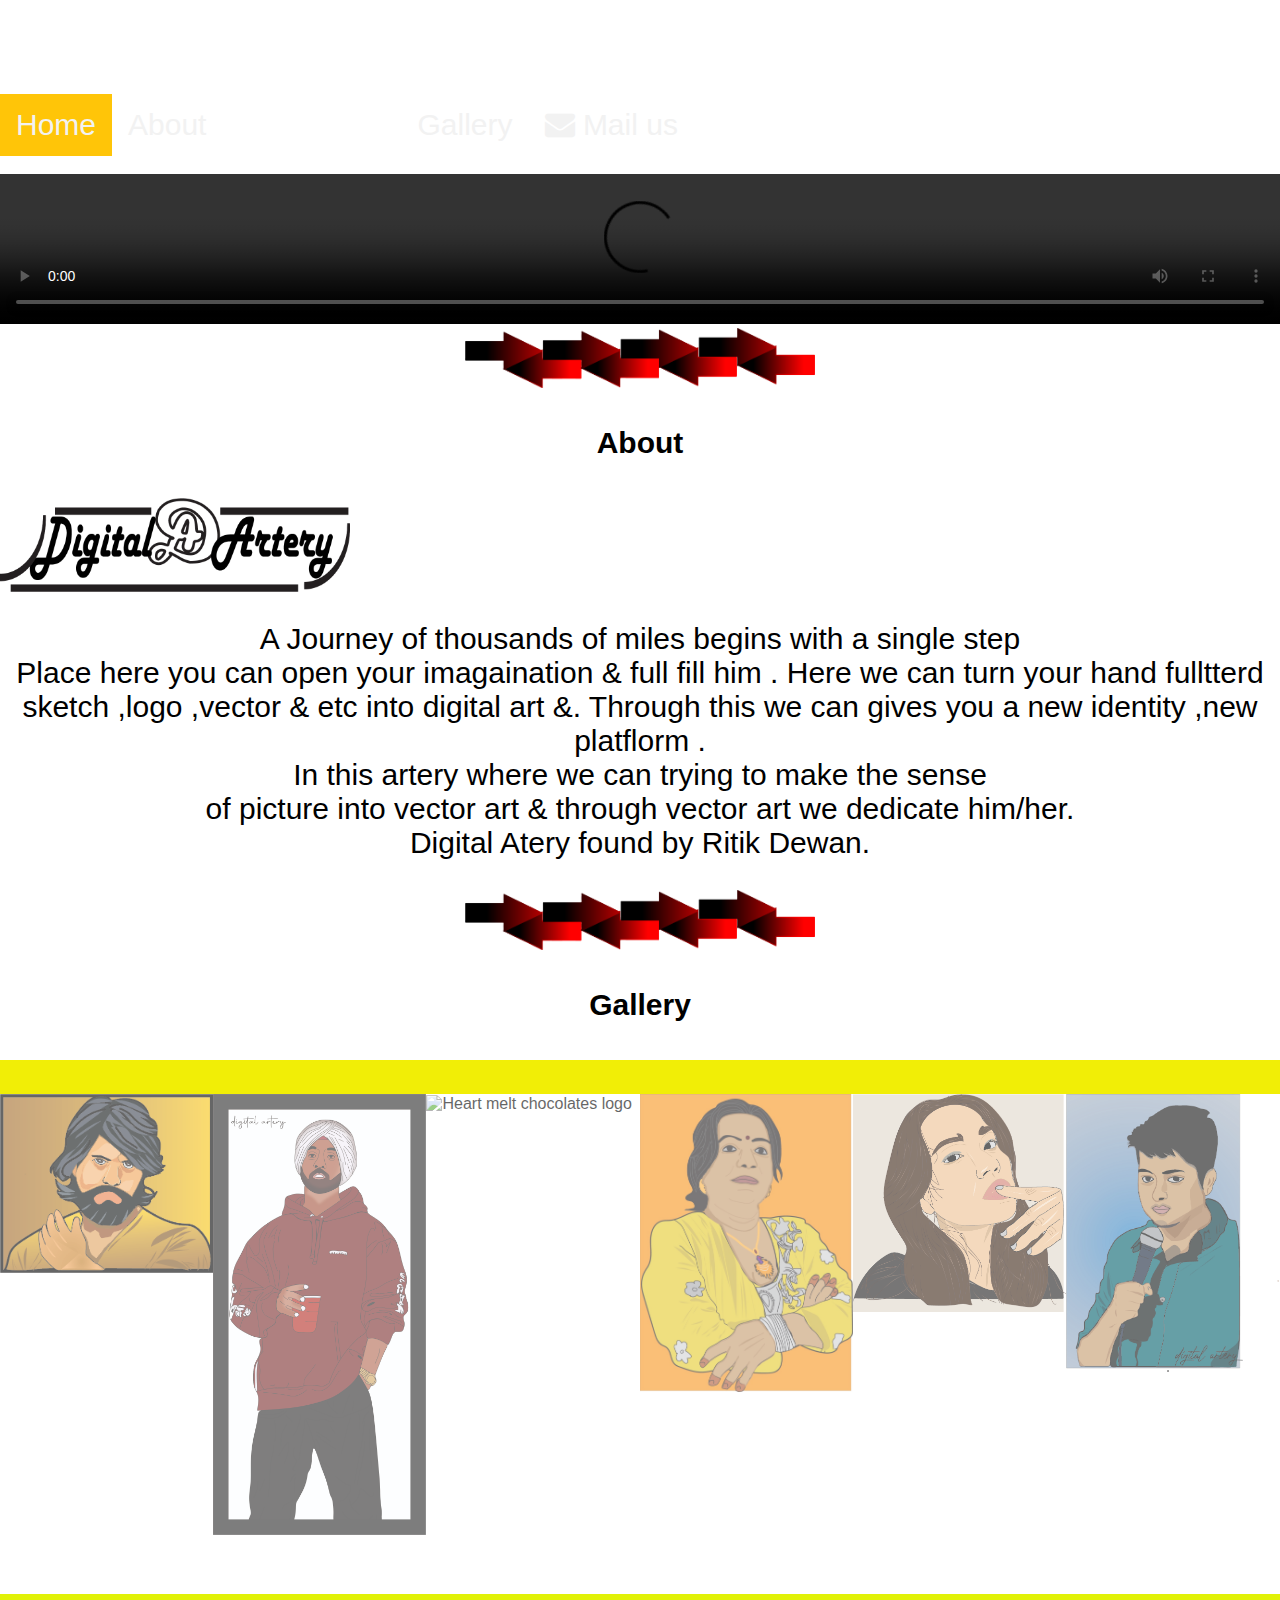
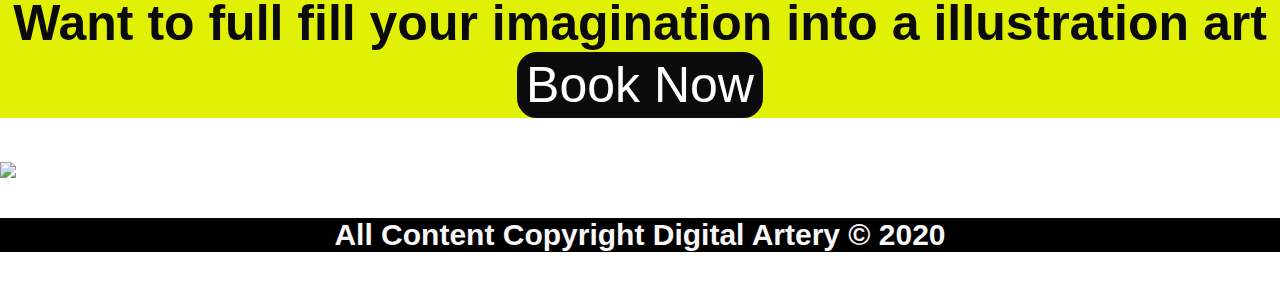
==== commit 6154fd62: "Add files via upload" ====
--- a/index.html
+++ b/index.html
@@ -113,7 +113,7 @@
   
     <div class="mySlides">
       <div class="numbertext">5 / 6</div>
-      <img src="akshay paaji-8.png" style="width:100%">
+      <img src="acharik.png" style="width:100%">
     </div>
       
     <div class="mySlides">
@@ -142,7 +142,7 @@
         <img class="demo cursor" src="mumma.jpeg" style="width:100%" onclick="currentSlide(4)" alt="Mamta">
       </div>
       <div class="column">
-        <img class="demo cursor" src="akshay paaji-8.png" style="width:100%" onclick="currentSlide(5)" alt="Akshay Kumar ">
+        <img class="demo cursor" src="acharik.png" style="width:100%" onclick="currentSlide(5)" alt="Acharik ">
       </div>    
       <div class="column">
         <img class="demo cursor" src="theskygupta-8.png" style="width:100%" onclick="currentSlide(6)" alt="theskygupta">
